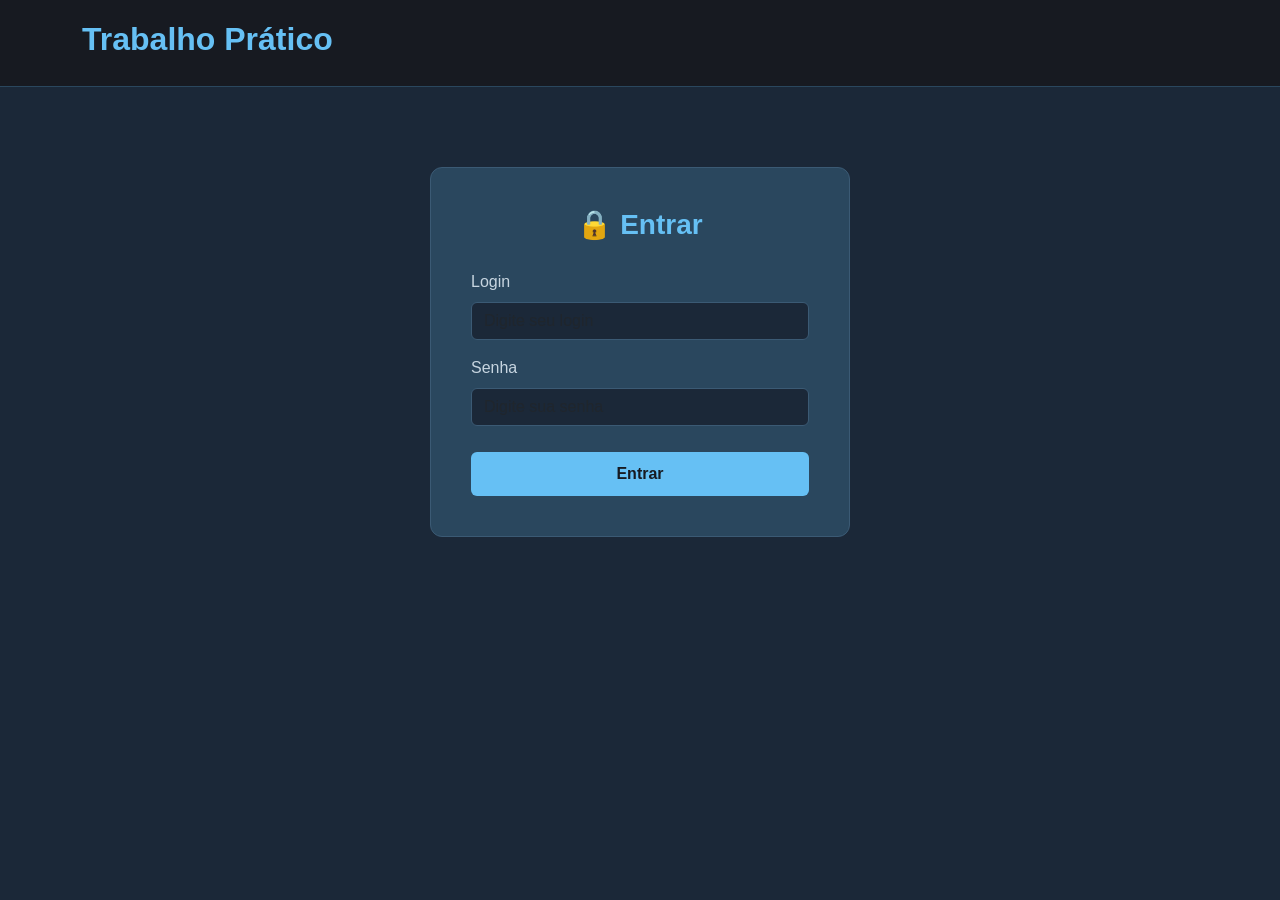
==== public/login.html @ a75b05dc "Trabalho feito" ====
<!DOCTYPE html>
<html lang="pt-BR">
<head>
  <meta charset="UTF-8">
  <meta name="viewport" content="width=device-width, initial-scale=1.0">
  <title>Login - Trabalho Prático</title>
  <link href="https://cdn.jsdelivr.net/npm/bootstrap@5.3.3/dist/css/bootstrap.min.css" rel="stylesheet">
  <link rel="stylesheet" href="assets/css/styles.css">
  <style>
    .login-box {
      background: #2a475e;
      border: 1px solid #3b5a74;
      border-radius: 12px;
      padding: 40px;
      max-width: 420px;
      margin: 80px auto;
    }
    .login-box h3 {
      color: #66c0f4;
      margin-bottom: 28px;
      text-align: center;
      font-weight: bold;
    }
    .form-label { color: #c7d5e0; }
    .form-control {
      background: #1b2838;
      border: 1px solid #3b5a74;
      color: #c7d5e0;
    }
    .form-control:focus {
      background: #1b2838;
      border-color: #66c0f4;
      color: #c7d5e0;
      box-shadow: 0 0 0 0.2rem rgba(102,192,244,0.2);
    }
    .btn-login {
      background: #66c0f4;
      color: #171a21;
      font-weight: bold;
      width: 100%;
      padding: 10px;
      border: none;
      border-radius: 6px;
      margin-top: 10px;
      cursor: pointer;
    }
    .btn-login:hover { background: #4fa8d8; }
    #msg-erro {
      color: #e84040;
      text-align: center;
      margin-top: 12px;
      display: none;
    }
  </style>
</head>
<body>

  <header class="navbar-custom">
    <div class="container">
      <h2 class="logo">Trabalho Prático</h2>
    </div>
  </header>

  <main>
    <div class="login-box">
      <h3>🔒 Entrar</h3>
      <div class="mb-3">
        <label class="form-label" for="input-login">Login</label>
        <input type="text" id="input-login" class="form-control" placeholder="Digite seu login">
      </div>
      <div class="mb-3">
        <label class="form-label" for="input-senha">Senha</label>
        <input type="password" id="input-senha" class="form-control" placeholder="Digite sua senha">
      </div>
      <button class="btn-login" id="btn-entrar">Entrar</button>
      <p id="msg-erro"></p>
    </div>
  </main>

  <script src="assets/js/login.js"></script>
  <script>
    if (getUsuarioCorrente()) {
      window.location.href = "index.html";
    }

    document.getElementById("btn-entrar").addEventListener("click", async () => {
      const login = document.getElementById("input-login").value.trim();
      const senha = document.getElementById("input-senha").value.trim();
      const msgErro = document.getElementById("msg-erro");

      if (!login || !senha) {
        msgErro.textContent = "Preencha login e senha.";
        msgErro.style.display = "block";
        return;
      }

      const usuario = await loginUser(login, senha);

      if (usuario) {
        window.location.href = "index.html";
      } else {
        msgErro.textContent = "Login ou senha inválidos. Tente novamente.";
        msgErro.style.display = "block";
      }
    });

    document.getElementById("input-senha").addEventListener("keydown", e => {
      if (e.key === "Enter") document.getElementById("btn-entrar").click();
    });
  </script>

</body>
</html>
---- public/assets/css/styles.css ----
* {
  margin: 0;
  padding: 0;
  box-sizing: border-box;
}

body {
  background: #1b2838;
  font-family: Arial, Helvetica, sans-serif;
  color: #c7d5e0;
}

/* HEADER */
.navbar-custom {
  background: #171a21;
  padding: 20px 0;
  border-bottom: 1px solid #2a475e;
}

.logo {
  color: #66c0f4;
  font-weight: bold;
}

nav a {
  color: #c7d5e0;
  text-decoration: none;
  margin-left: 20px;
}

nav a:hover {
  color: #66c0f4;
}

/* LOGIN STATUS */
.login-info {
  color: #c7d5e0;
  font-size: 14px;
}

.login-info strong {
  color: #66c0f4;
}

.login-info a {
  color: #c7d5e0;
  text-decoration: none;
  margin-left: 6px;
}

.login-info a:hover {
  color: #e84040;
}

.login-link {
  background: #66c0f4;
  color: #171a21 !important;
  padding: 6px 14px;
  border-radius: 5px;
  font-weight: bold;
  text-decoration: none !important;
  margin-left: 10px;
  font-size: 14px;
}

.login-link:hover {
  background: #4fa8d8;
}

/* SECTION TITLES */
.section-title {
  margin-bottom: 25px;
  font-weight: bold;
  color: #66c0f4;
}

/* CAROUSEL */
.carousel-item {
  height: 500px;
  border-radius: 10px;
  overflow: hidden;
  border: 1px solid #2a475e;
}

.carousel-bg {
  width: 100%;
  height: 100%;
  background-size: cover;
  background-position: center;
  position: relative;
}

.carousel-overlay {
  position: absolute;
  inset: 0;
  background: rgba(0, 0, 0, 0.55);
  display: flex;
  align-items: center;
  justify-content: center;
}

.carousel-content {
  text-align: center;
  color: white;
  max-width: 700px;
  padding: 20px;
}

.carousel-content h2 {
  font-size: 42px;
  margin-bottom: 15px;
}

.carousel-content p {
  margin-bottom: 20px;
  font-size: 18px;
}

/* CARDS */
.card-custom {
  background: #2a475e;
  border-radius: 10px;
  overflow: hidden;
  height: 100%;
  border: 1px solid #3b5a74;
  transition: border-color 0.2s, box-shadow 0.2s;
}

.card-custom.card-favoritado {
  border-color: #f5c518;
  box-shadow: 0 0 0 2px rgba(245, 197, 24, 0.35);
}

.card-img-bg {
  width: 100%;
  height: 240px;
  background-size: cover;
  background-position: center;
  position: relative;
}

.card-content {
  padding: 20px;
}

.card-content h5 {
  margin-bottom: 10px;
  color: #66c0f4;
}

.card-content p {
  color: #c7d5e0;
}

/* BOTÃO FAVORITAR */
.btn-favorito {
  position: absolute;
  top: 10px;
  right: 10px;
  background: rgba(23, 26, 33, 0.80);
  border: 1px solid #3b5a74;
  border-radius: 50%;
  width: 38px;
  height: 38px;
  font-size: 18px;
  display: flex;
  align-items: center;
  justify-content: center;
  cursor: pointer;
  color: #c7d5e0;
  transition: background 0.2s, color 0.2s, transform 0.15s;
  line-height: 1;
}

.btn-favorito:hover {
  background: rgba(245, 197, 24, 0.2);
  border-color: #f5c518;
  color: #f5c518;
  transform: scale(1.12);
}

.btn-favorito.ativo {
  color: #f5c518;
  border-color: #f5c518;
  background: rgba(245, 197, 24, 0.15);
}

/* TOAST */
.toast-notif {
  position: fixed;
  bottom: 30px;
  left: 50%;
  transform: translateX(-50%) translateY(20px);
  background: #2a475e;
  color: #c7d5e0;
  border: 1px solid #66c0f4;
  border-radius: 8px;
  padding: 12px 24px;
  font-size: 15px;
  z-index: 9999;
  opacity: 0;
  transition: opacity 0.3s ease, transform 0.3s ease;
  pointer-events: none;
  white-space: nowrap;
}

.toast-notif.show {
  opacity: 1;
  transform: translateX(-50%) translateY(0);
}

/* BOTÃO GERAL */
.btn-custom {
  background: #66c0f4;
  color: #171a21;
  padding: 10px 18px;
  border-radius: 6px;
  text-decoration: none;
  display: inline-block;
  font-weight: bold;
  transition: background 0.2s;
}

.btn-custom:hover {
  background: #4fa8d8;
}

/* SOBRE */
.sobre-box {
  background: #2a475e;
  padding: 30px;
  border-radius: 10px;
  border: 1px solid #3b5a74;
}

/* DETALHES */
.details-wrapper {
  background: #2a475e;
  border-radius: 10px;
  overflow: hidden;
  border: 1px solid #3b5a74;
}

.details-img {
  width: 100%;
  height: 100%;
  min-height: 400px;
  background-size: cover;
  background-position: center;
}

.details-content {
  padding: 35px;
}

.details-content h2 {
  margin-bottom: 20px;
  color: #66c0f4;
}

.details-content p {
  margin-bottom: 15px;
}

/* OBRAS */
.atracao-card {
  background: #2a475e;
  border-radius: 10px;
  overflow: hidden;
  height: 100%;
  border: 1px solid #3b5a74;
}

.atracao-img {
  width: 100%;
  height: 220px;
  background-size: cover;
  background-position: center;
}

.atracao-content {
  padding: 20px;
}

.atracao-content h5 {
  color: #66c0f4;
}

/* RESPONSIVO */
@media (max-width: 768px) {
  .carousel-item { height: 350px; }
  .carousel-content h2 { font-size: 28px; }
  .details-img { min-height: 300px; }
  nav a { margin-left: 10px; font-size: 13px; }
}
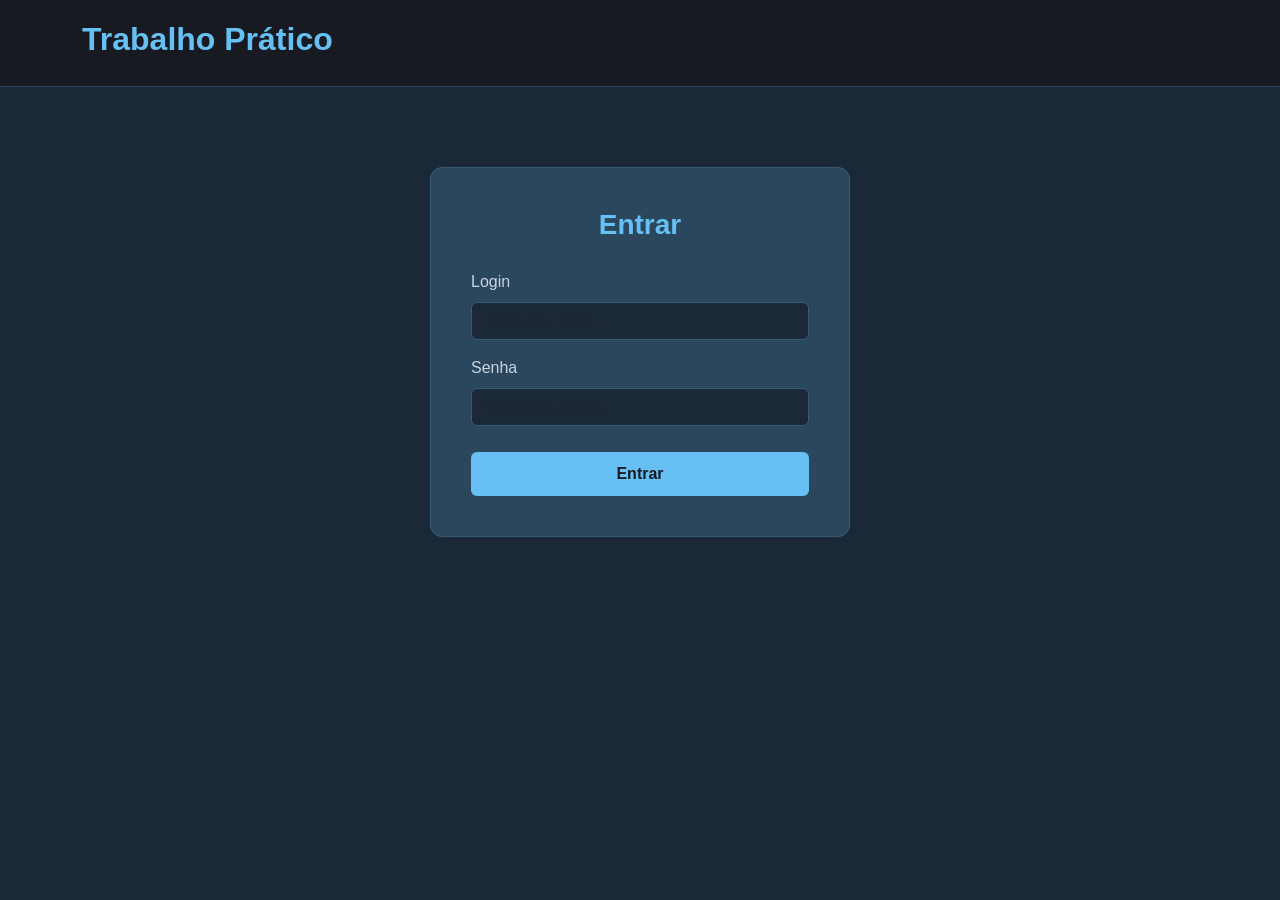
==== commit 007ae2a9: "Trabalho concluído" ====
--- a/public/login.html
+++ b/public/login.html
@@ -6,52 +6,6 @@
   <title>Login - Trabalho Prático</title>
   <link href="https://cdn.jsdelivr.net/npm/bootstrap@5.3.3/dist/css/bootstrap.min.css" rel="stylesheet">
   <link rel="stylesheet" href="assets/css/styles.css">
-  <style>
-    .login-box {
-      background: #2a475e;
-      border: 1px solid #3b5a74;
-      border-radius: 12px;
-      padding: 40px;
-      max-width: 420px;
-      margin: 80px auto;
-    }
-    .login-box h3 {
-      color: #66c0f4;
-      margin-bottom: 28px;
-      text-align: center;
-      font-weight: bold;
-    }
-    .form-label { color: #c7d5e0; }
-    .form-control {
-      background: #1b2838;
-      border: 1px solid #3b5a74;
-      color: #c7d5e0;
-    }
-    .form-control:focus {
-      background: #1b2838;
-      border-color: #66c0f4;
-      color: #c7d5e0;
-      box-shadow: 0 0 0 0.2rem rgba(102,192,244,0.2);
-    }
-    .btn-login {
-      background: #66c0f4;
-      color: #171a21;
-      font-weight: bold;
-      width: 100%;
-      padding: 10px;
-      border: none;
-      border-radius: 6px;
-      margin-top: 10px;
-      cursor: pointer;
-    }
-    .btn-login:hover { background: #4fa8d8; }
-    #msg-erro {
-      color: #e84040;
-      text-align: center;
-      margin-top: 12px;
-      display: none;
-    }
-  </style>
 </head>
 <body>
 
@@ -63,7 +17,7 @@
 
   <main>
     <div class="login-box">
-      <h3>🔒 Entrar</h3>
+      <h3>Entrar</h3>
       <div class="mb-3">
         <label class="form-label" for="input-login">Login</label>
         <input type="text" id="input-login" class="form-control" placeholder="Digite seu login">
--- a/public/assets/css/styles.css
+++ b/public/assets/css/styles.css
@@ -10,7 +10,6 @@
   color: #c7d5e0;
 }
 
-/* HEADER */
 .navbar-custom {
   background: #171a21;
   padding: 20px 0;
@@ -32,7 +31,6 @@
   color: #66c0f4;
 }
 
-/* LOGIN STATUS */
 .login-info {
   color: #c7d5e0;
   font-size: 14px;
@@ -67,14 +65,12 @@
   background: #4fa8d8;
 }
 
-/* SECTION TITLES */
 .section-title {
   margin-bottom: 25px;
   font-weight: bold;
   color: #66c0f4;
 }
 
-/* CAROUSEL */
 .carousel-item {
   height: 500px;
   border-radius: 10px;
@@ -116,7 +112,6 @@
   font-size: 18px;
 }
 
-/* CARDS */
 .card-custom {
   background: #2a475e;
   border-radius: 10px;
@@ -152,7 +147,6 @@
   color: #c7d5e0;
 }
 
-/* BOTÃO FAVORITAR */
 .btn-favorito {
   position: absolute;
   top: 10px;
@@ -185,7 +179,6 @@
   background: rgba(245, 197, 24, 0.15);
 }
 
-/* TOAST */
 .toast-notif {
   position: fixed;
   bottom: 30px;
@@ -209,7 +202,6 @@
   transform: translateX(-50%) translateY(0);
 }
 
-/* BOTÃO GERAL */
 .btn-custom {
   background: #66c0f4;
   color: #171a21;
@@ -225,7 +217,6 @@
   background: #4fa8d8;
 }
 
-/* SOBRE */
 .sobre-box {
   background: #2a475e;
   padding: 30px;
@@ -233,7 +224,6 @@
   border: 1px solid #3b5a74;
 }
 
-/* DETALHES */
 .details-wrapper {
   background: #2a475e;
   border-radius: 10px;
@@ -262,7 +252,6 @@
   margin-bottom: 15px;
 }
 
-/* OBRAS */
 .atracao-card {
   background: #2a475e;
   border-radius: 10px;
@@ -286,10 +275,205 @@
   color: #66c0f4;
 }
 
-/* RESPONSIVO */
 @media (max-width: 768px) {
   .carousel-item { height: 350px; }
   .carousel-content h2 { font-size: 28px; }
   .details-img { min-height: 300px; }
   nav a { margin-left: 10px; font-size: 13px; }
+}
+
+.login-box {
+  background: #2a475e;
+  border: 1px solid #3b5a74;
+  border-radius: 12px;
+  padding: 40px;
+  max-width: 420px;
+  margin: 80px auto;
+}
+
+.login-box h3 {
+  color: #66c0f4;
+  margin-bottom: 28px;
+  text-align: center;
+  font-weight: bold;
+}
+
+.form-label {
+  color: #c7d5e0;
+}
+
+.form-control {
+  background: #1b2838;
+  border: 1px solid #3b5a74;
+  color: #c7d5e0;
+}
+
+.form-control:focus {
+  background: #1b2838;
+  border-color: #66c0f4;
+  color: #c7d5e0;
+  box-shadow: 0 0 0 0.2rem rgba(102, 192, 244, 0.2);
+}
+
+.btn-login {
+  background: #66c0f4;
+  color: #171a21;
+  font-weight: bold;
+  width: 100%;
+  padding: 10px;
+  border: none;
+  border-radius: 6px;
+  margin-top: 10px;
+  cursor: pointer;
+}
+
+.btn-login:hover {
+  background: #4fa8d8;
+}
+
+#msg-erro {
+  color: #e84040;
+  text-align: center;
+  margin-top: 12px;
+  display: none;
+}
+
+.modal-overlay {
+  display: none;
+  position: fixed;
+  inset: 0;
+  background: rgba(0, 0, 0, 0.7);
+  z-index: 1000;
+  align-items: center;
+  justify-content: center;
+}
+
+.modal-overlay.show {
+  display: flex;
+}
+
+.modal-box {
+  background: #2a475e;
+  border: 1px solid #3b5a74;
+  border-radius: 12px;
+  padding: 35px;
+  width: 100%;
+  max-width: 550px;
+  max-height: 90vh;
+  overflow-y: auto;
+}
+
+.modal-box h4 {
+  color: #66c0f4;
+  margin-bottom: 24px;
+  font-weight: bold;
+}
+
+.modal-footer-btns {
+  display: flex;
+  gap: 10px;
+  justify-content: flex-end;
+  margin-top: 20px;
+}
+
+.confirm-box {
+  background: #2a475e;
+  border: 1px solid #e84040;
+  border-radius: 12px;
+  padding: 35px;
+  width: 100%;
+  max-width: 420px;
+  text-align: center;
+}
+
+.confirm-box h4 {
+  color: #e84040;
+  margin-bottom: 16px;
+}
+
+.confirm-box p {
+  color: #c7d5e0;
+  margin-bottom: 24px;
+}
+
+.btn-editar {
+  background: #f5c518;
+  color: #171a21;
+  border: none;
+  padding: 10px 20px;
+  border-radius: 6px;
+  font-weight: bold;
+  cursor: pointer;
+  transition: background 0.2s;
+}
+
+.btn-editar:hover {
+  background: #d4a800;
+}
+
+.btn-deletar {
+  background: #e84040;
+  color: #fff;
+  border: none;
+  padding: 10px 20px;
+  border-radius: 6px;
+  font-weight: bold;
+  cursor: pointer;
+  transition: background 0.2s;
+}
+
+.btn-deletar:hover {
+  background: #b52e2e;
+}
+
+.btn-cancelar {
+  background: transparent;
+  color: #c7d5e0;
+  border: 1px solid #3b5a74;
+  padding: 8px 18px;
+  border-radius: 6px;
+  cursor: pointer;
+  transition: border-color 0.2s, color 0.2s;
+}
+
+.btn-cancelar:hover {
+  border-color: #66c0f4;
+  color: #66c0f4;
+}
+
+.btn-salvar {
+  background: #66c0f4;
+  color: #171a21;
+  border: none;
+  padding: 8px 20px;
+  border-radius: 6px;
+  font-weight: bold;
+  cursor: pointer;
+  transition: background 0.2s;
+}
+
+.btn-salvar:hover {
+  background: #4fa8d8;
+}
+
+.btn-adicionar {
+  background: #4caf7d;
+  color: #fff;
+  border: none;
+  padding: 8px 16px;
+  border-radius: 6px;
+  font-weight: bold;
+  cursor: pointer;
+  font-size: 14px;
+  transition: background 0.2s;
+}
+
+.btn-adicionar:hover {
+  background: #3a9166;
+}
+
+.crud-actions {
+  display: flex;
+  gap: 10px;
+  margin-top: 20px;
 }
